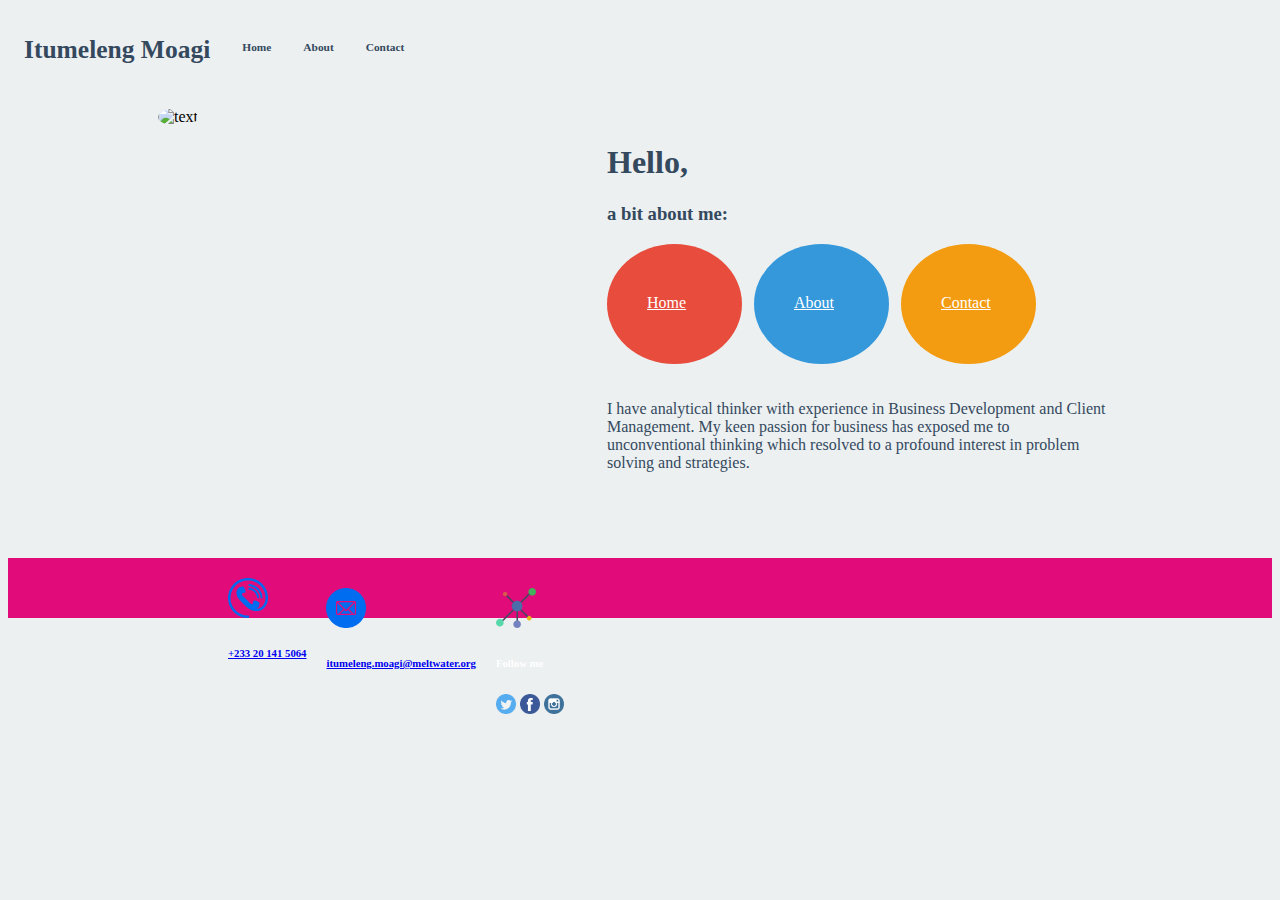
==== index.html @ 8affb760 "Added the files" ====
<!DOCTYPE html>
<html>
<head>
<meta charset="UTF-8">
<meta http-equiv="X-UA-Compatible" content="IE=edge,chrome1">
<meta name="viewpoint" content="width=device-width,initial-scale=1">
	<title> Brand Tumi </title> 
<meta name="author" content="Itumeleng Moagi">
<meta name="description" content="My Potfolio">
<link href="style.css" rel="stylesheet">
<!-- <meta name="keywords"> -->
<div class="menu">
	<a class="logo" href="index.html" id="home"><h2>Itumeleng Moagi</h2></a>
	<a class="scroll" data-speed="500" href="index.html"><h6>Home</h6></a>
	<a class="scroll" data-speed="500" href="about2.html"><h6>About</h6></a>
	<a class="scroll" data-speed="500" href="contact.html"><h6>Contact</h6></a>
</div>

</head>

<body>
<div class="main">
	<div class="image">
		<img class="image--circle" src="/home/itumeleng/Pictures/Tumi/Tumi_temp.jpg" alt="text">
	</div>
	<div class="mypresentation">
	  <h1>Hello,</h1>
	  <h3>a bit about me:</h3>
	  <a class="circle--color color1" href="index.html">Home</a> 
	  <a class="circle--color color2" href="about2.html">About</a> 
	  <a class="circle--color color3" href="contact.html">Contact</a> 
		<div class="about" id="about">
		</div>
		<div class="contact" id="contact">
		</div> 

		<div class="description">
		<p>I have analytical thinker with experience in Business Development and Client Management. My keen passion for business has exposed me to unconventional thinking which resolved to a profound interest in problem solving and strategies.</p> 
		</div>
	</div>
</div> 
</body>

<footer>
<div class= "call">
	<img src="img/phone-contact.png" height= "40px">
	<a href="call.html"><h6>+233 20 141 5064</h6></a> 
</div>
<div class= "email">
	<img src="img/email.png" height= "40px">
	<a  href="itumeleng.moagi@meltwater.org"><h6>itumeleng.moagi@meltwater.org</h6></a> 
</div>
<div class= "social">
	<img src="img/social.png" height= "40px"><h6>Follow me</h6>
	<a href="https://twitter.com/ItuMoagi" target="_blank"><img src="img/twitter.png" height= "20px"a href="social.html"></a> 
	<a href="https://www.facebook.com/ituMoagi1" target="_blank"><img src="img/facebook.png" height= "20px"a href="social.html"></a>
	<a href="https://www.instagram.com/itumoagi" target="_blank"><img src="img/instagram.png" height= "20px"a href="social.html"></a>
</div>
</footer>
</html>
---- style.css ----
body{
	background-color: #ecf0f1
}

.menu{
	overflow: hidden;
	background-color: #ecf0f1;
	position: fixed;
	top: 0;
	width: 100%;
}

.menu a {
	float: left;
	display: block;
	color: #34495e;
	text-align: center;
	padding: 14px 16px;
	text-decoration: none;
	font-size: 17px;
}

.mypresentation{
	background-color: #ecf0f1;
	color:#34495e;
	padding:20px;
	width: 500px;
	height: 280px;
	float: right;
    padding: 15px;
}

.image--circle{
	border-top-left-radius: 50% 50%;
	border-top-right-radius: 50% 50%;
	border-bottom-right-radius: 50% 50%;
	border-bottom-left-radius: 50% 50%;
	float: left;
}

.main{
	padding-left: 150px;
	padding-right: 150px;
	padding-top: 100px;
	padding-bottom: 100px;
	background-color: #ecf0f1
	margin-bottom: 17px;
	height: auto; 
}

.circle--color{
	border-top-left-radius: 65% 65%;
	border-top-right-radius: 65% 65%;
	border-bottom-right-radius: 65% 65%;
	border-bottom-left-radius: 65% 65%;
	padding-left: 40px;
	padding-right: 25px;
	padding-top: 50px;
	margin-right: 12px;
	/*padding-bottom: 15px; */
	float: left;
	height: 70px;
	width: 70px;
}

.color1{
	background-color: #e74c3c;
	color: white
}

.color2{
	background-color: #3498db;
	color: white
}

.color3{
	background-color: #f39c12;
	color: white
}
.description{
	padding-top: 140px;
}

footer{
	background-color: #E10C7A;
	height: 50px;
	margin-top: 350px;
	/*margin-bottom: 50px;*/
	padding-top: 10px
}

.call{
	color:white;
	padding-bottom: 30px;	
	float:left;
	margin-left: 220px;
	margin-top:10px;
}

.email{
	padding-bottom: 60px;
	color:white;
	float: left;
	margin-left: 20px;
	margin-top: 20px
}

.social{
	padding-bottom: 50px;
	color:white ;
	float: left;
	margin-left: 20px;
	margin-top: 20px
}

.table {
    width: 100%;
 

}

.th {
    height: 50px;
}

.descriptionabout{
	padding-top: 4px;
}
.descriptionskills{
	padding-top: 4px;
}
.mytest{
	font-size: 14px
}

.descriptiontable{
	padding-top: 20px;
	column-width: 400px
}
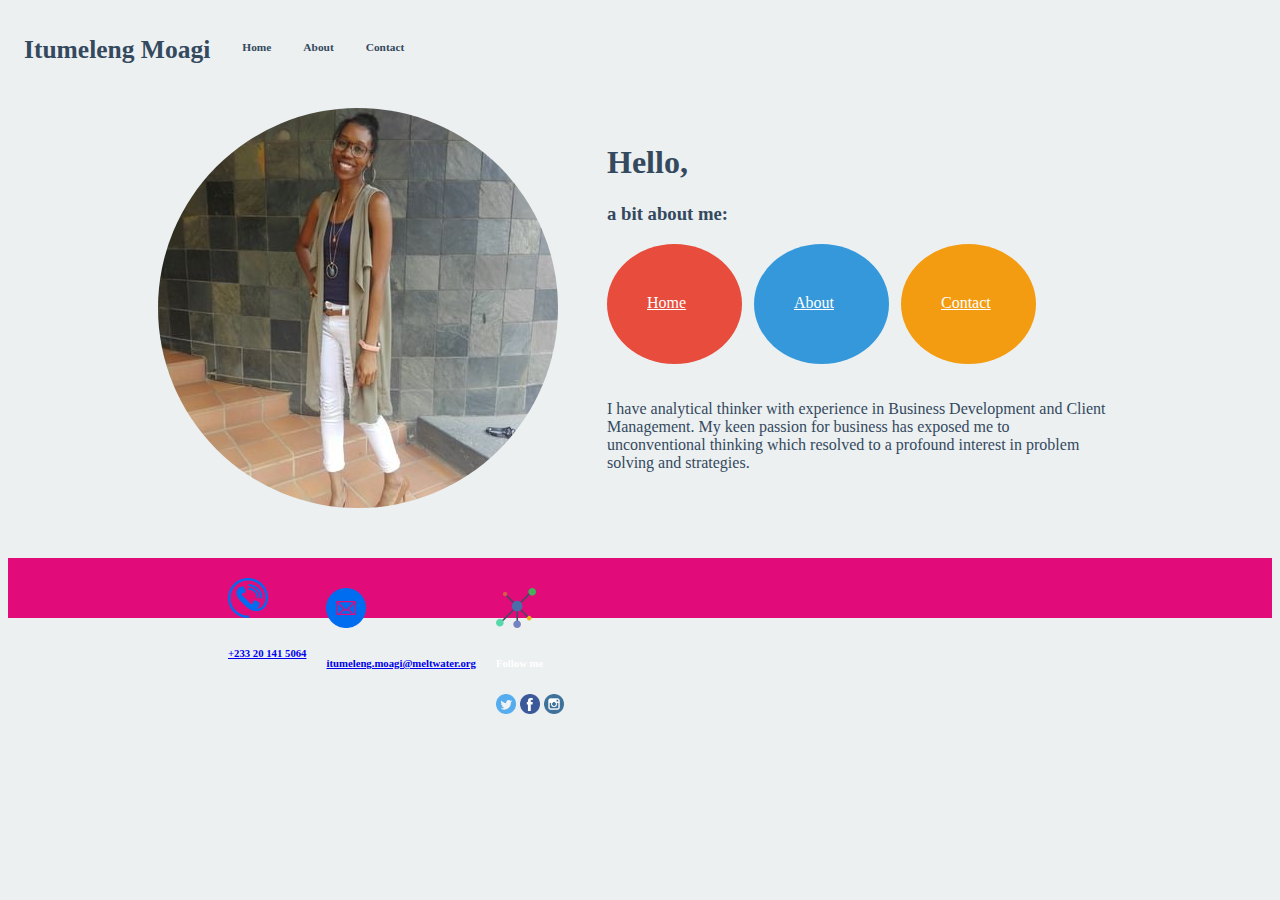
==== commit aa212118: "Picture added" ====
--- a/index.html
+++ b/index.html
@@ -21,7 +21,7 @@
 <body>
 <div class="main">
 	<div class="image">
-		<img class="image--circle" src="/home/itumeleng/Pictures/Tumi/Tumi_temp.jpg" alt="text">
+		<img class="image--circle" src="img/profile/logo.jpg" alt="text">
 	</div>
 	<div class="mypresentation">
 	  <h1>Hello,</h1>
@@ -57,4 +57,4 @@
 	<a href="https://www.instagram.com/itumoagi" target="_blank"><img src="img/instagram.png" height= "20px"a href="social.html"></a>
 </div>
 </footer>
-</html>+</html>
